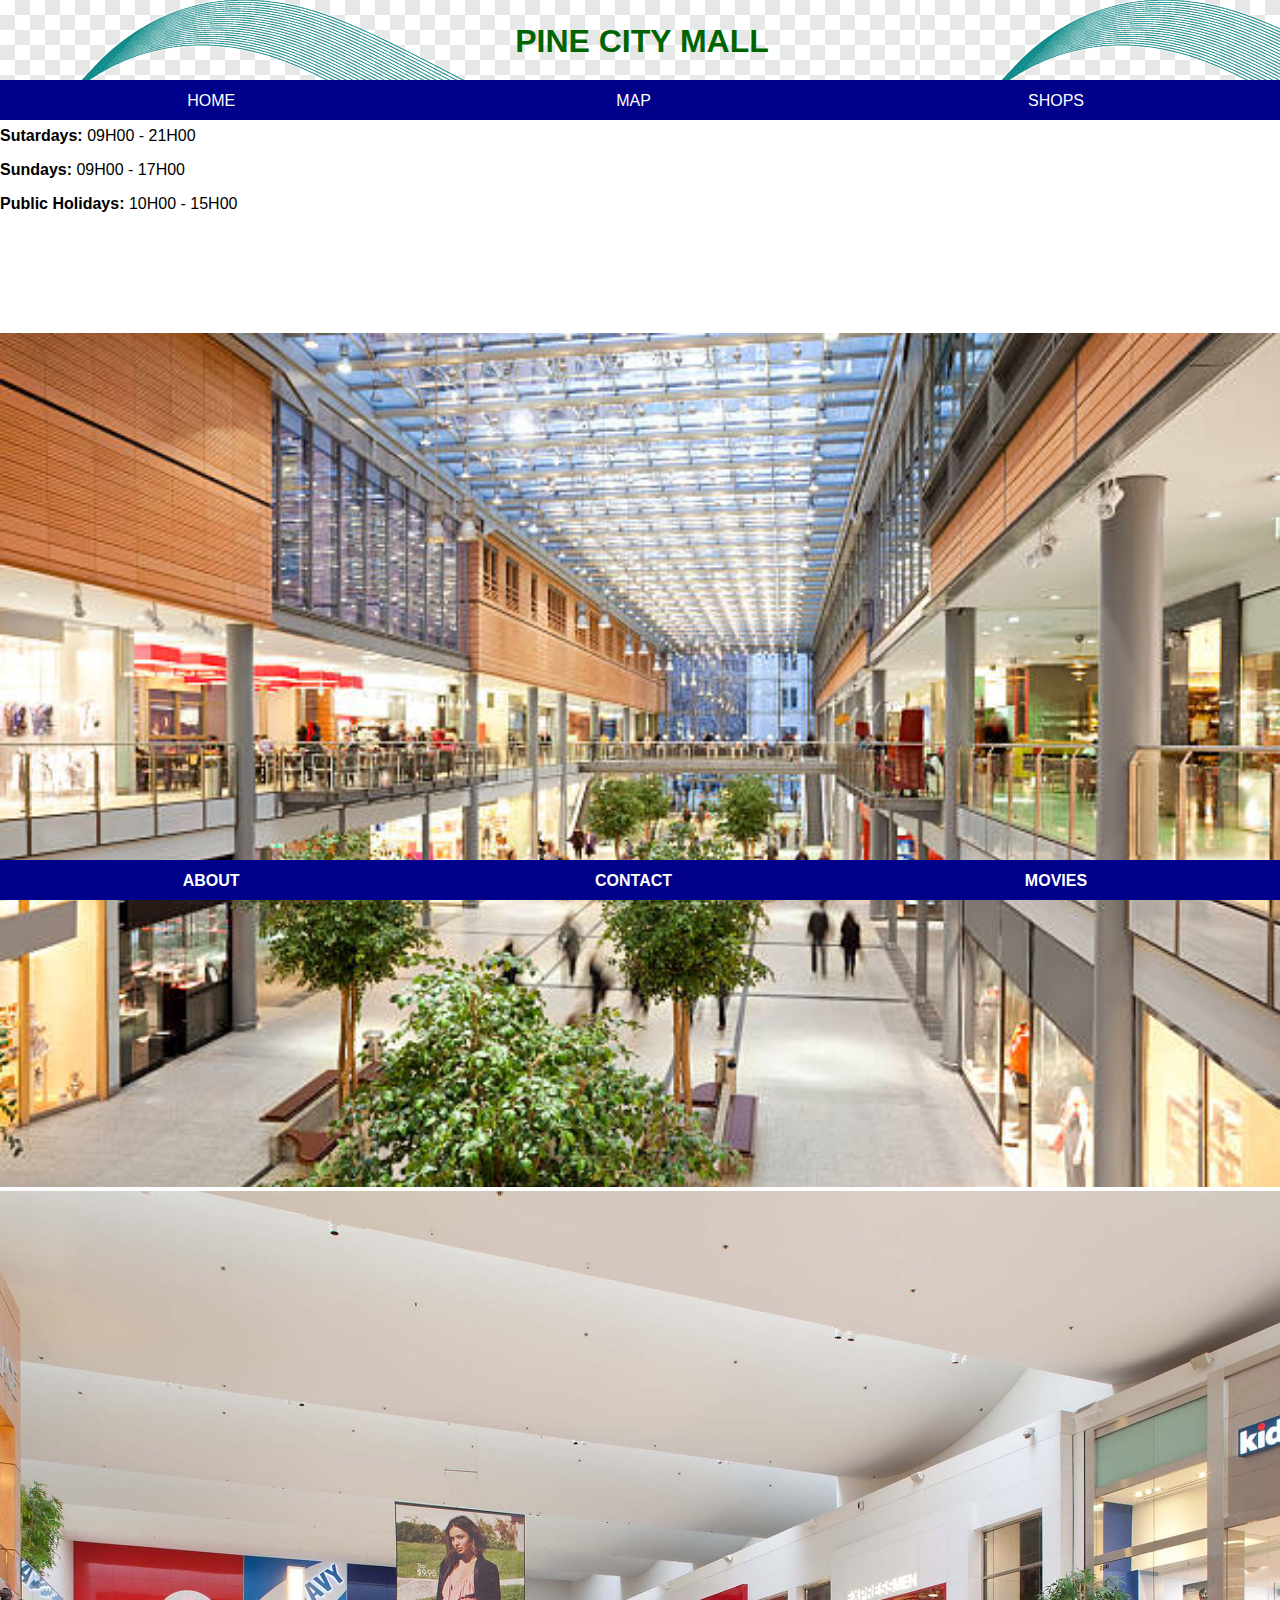
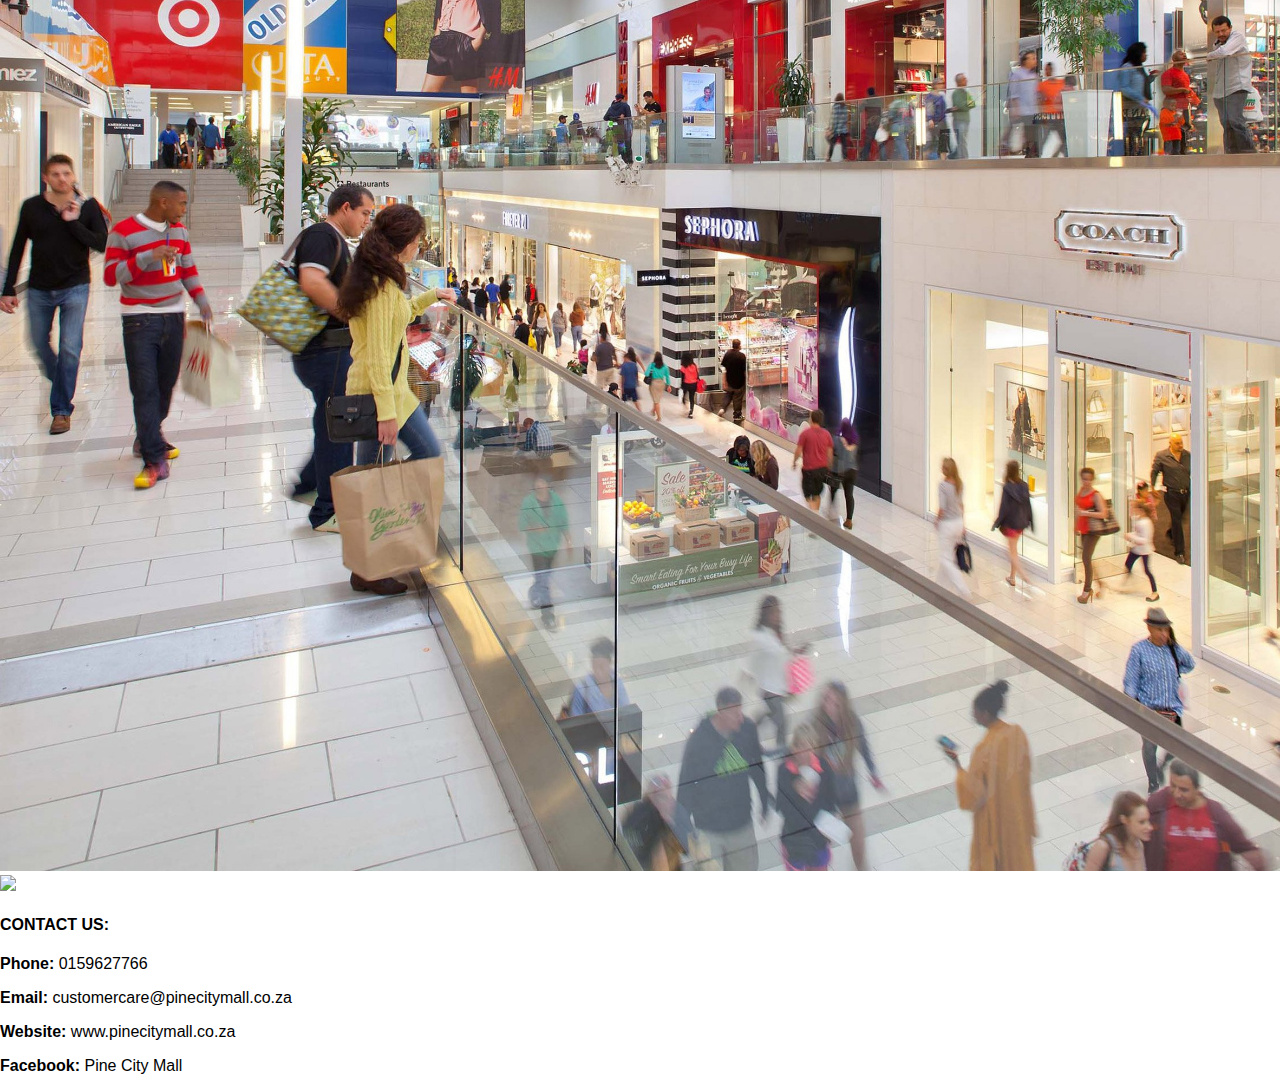
==== contact.html @ 47f8ba3e "module 2 assessment 2 submission" ====
<!DOCTYPE html>
<html>
    <head>
        <link rel="stylesheet" href="style.css">
    </head>
    <body>
        <div id="header">
        <h1>PINE CITY MALL</h1>
        </div>
        <div id="tabs-top">
            <a href="index.html">HOME</a>
            <a href="map.html">MAP</a>
            <a href="shops.html">SHOPS</a>
        </div>
        <p>We are situated at Phunda Maria road, 8km ffom Tshakhuma Fruit Market.</p>
        <h5>WORKING HOURS</h5>
        <P><b>Monday - Friays:</b> 08H00 - 21H00</P>
        <p><b>Sutardays:</b> 09H00 - 21H00</p>
        <p><b>Sundays:</b> 09H00 - 17H00</p>
        <p><b>Public Holidays:</b> 10H00 - 15H00</p>
        <div id="main-home">
            <img src="images/PINECITYMALL1.jpg" width="100%"/>
            <img src="images/PINECITYMALL2.jpg" width="100%"/>
            <img src="images/PINECITYMALL.jpg" Width="100%"/>

            <h4>CONTACT US:</h4>
            <p><b> Phone:</b> 0159627766</p>
            <p><b>Email:</b> customercare@pinecitymall.co.za</p>
            <p><b>Website:</b> www.pinecitymall.co.za</p>
            <p><b>Facebook:</b> Pine City Mall</p>
        </div>
        <div id="tabs-bottom">
             <a href="about.html">ABOUT</a>
            <a href="contact.html">CONTACT</a>
            <a href="movies.html">MOVIES</a>
        </div>
    </body>
</html>
---- style.css ----
body{
    padding: 0;
    margin: 0;
    font-family: Helvetica;
    
}

/*===============HEADER==============*/

#header{
    position: fixed;
    top: 0px;
    left: 0Px;
    z-index: 500;
    width: 100%;
    height: 80px;
    background-image: url(images/background.png);
    background-repeat: repeat-x;
    font-family: helvetica, sans-serif;
    font-weight: 900;
    color: darkgreen;
    padding: 2px;
    text-align: center;
}

#header-text{
    display: block;
    margin: auto;
    height: 70%;
    padding-top: 15px;
    
}

/*==============TOP-TABS===============*/

#tabs-top{
    position: fixed;
    top: 80px;
    left: 0;
    z-index: 500;
    width: 100%;
    height: 40px;
    background-color: darkblue;
}
#tabs-top a{
    float: left;
    display: block;
    width: 33%;
    height: 35px;
    color: white;
    text-align: center;
    text-decoration: none;
    padding-top: 12px;
}

/*================MAIN-HOME===========*/

#main-home{
    margin-top: 120px;
}

/*==============BOTTOM-TABS===========*/

#tabs-bottom{
    position: fixed;
    bottom: 0;
    left: 0;
    z-index: 500;
    width: 100%;
    height: 40px;
    background-color: darkblue;
}

#tabs-bottom a{
    float:left;
    display: block;
    width: 33%;
    height: 35px;
    font-weight: 700;
    color: white;
    text-align:  center;
    text-decoration: none;
    padding-top: 12px;
}

/*==============MAIN-HOME==============*/

#main{
    margin-top: 119px;
    background-color: blanchedalmond;
    background-repeat: repeat-y;
}

#content{
    padding-top: 1px;
    padding-bottom: 50px;
}
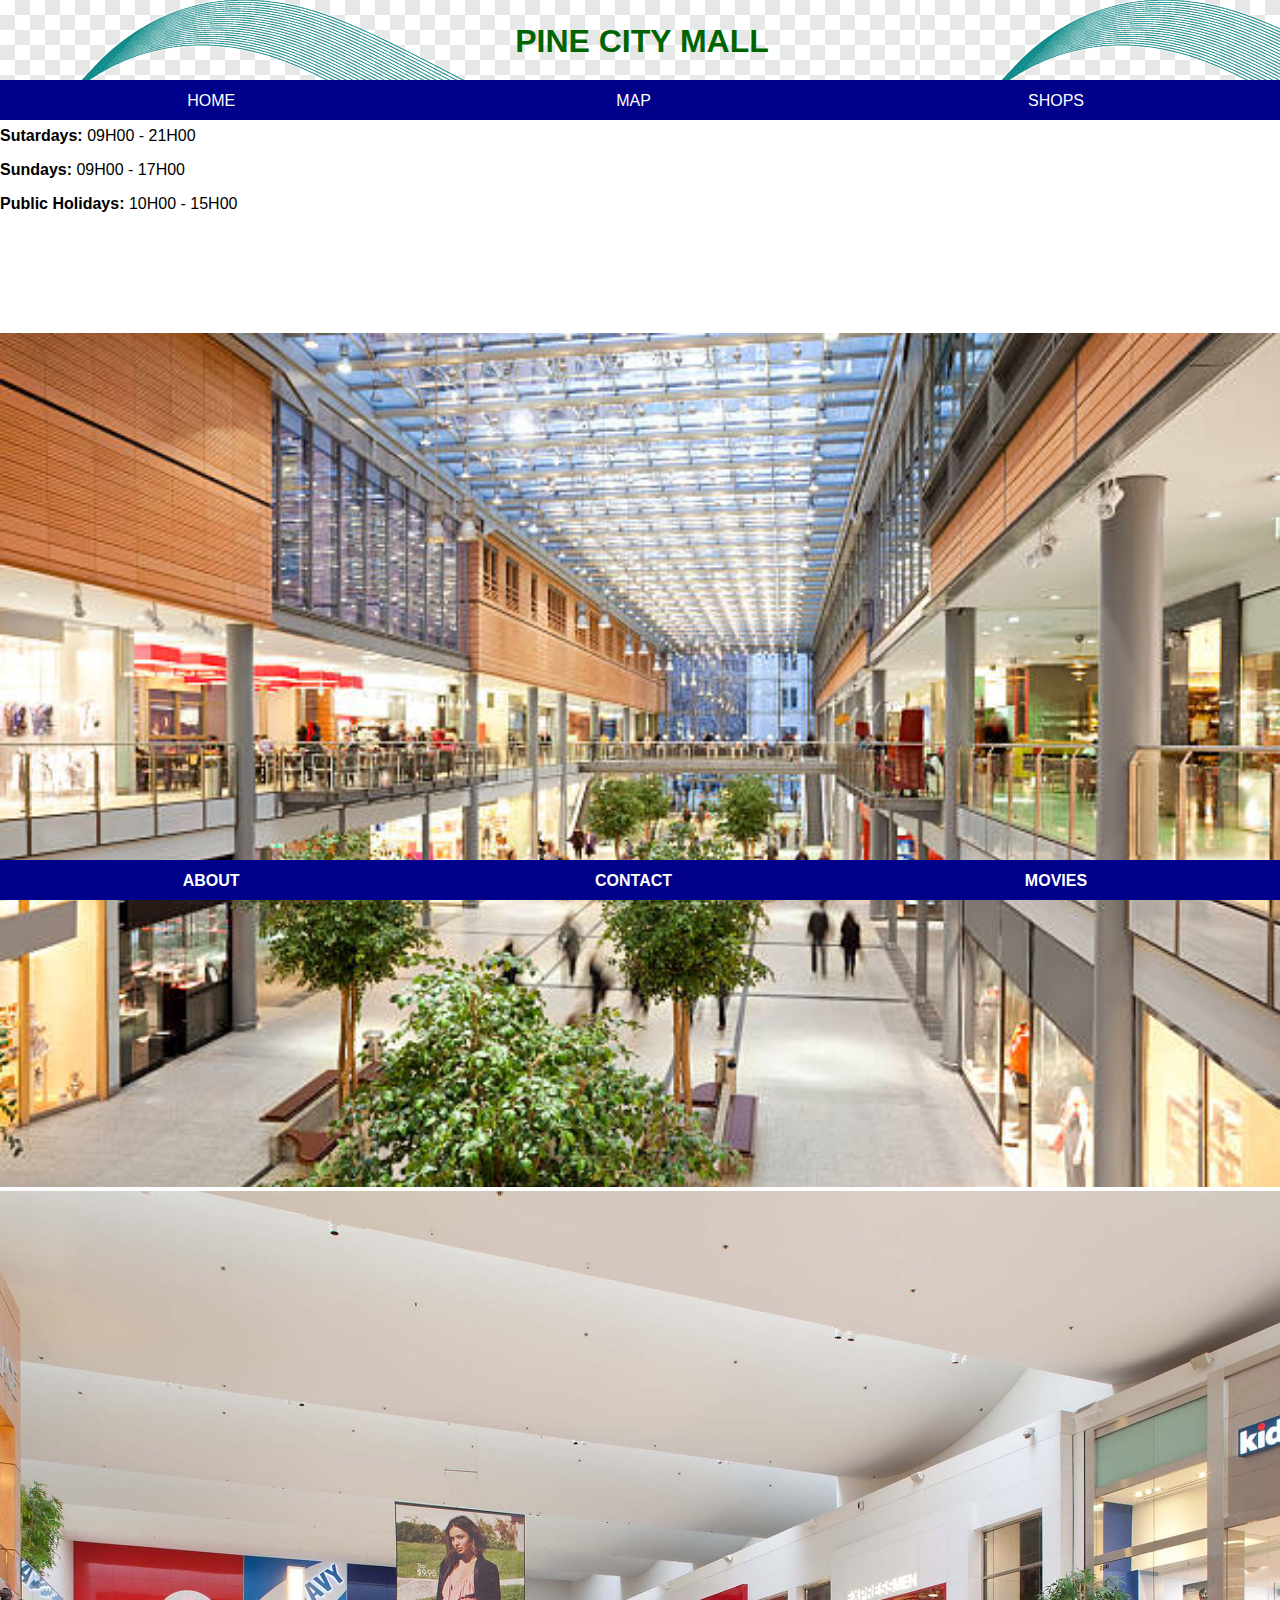
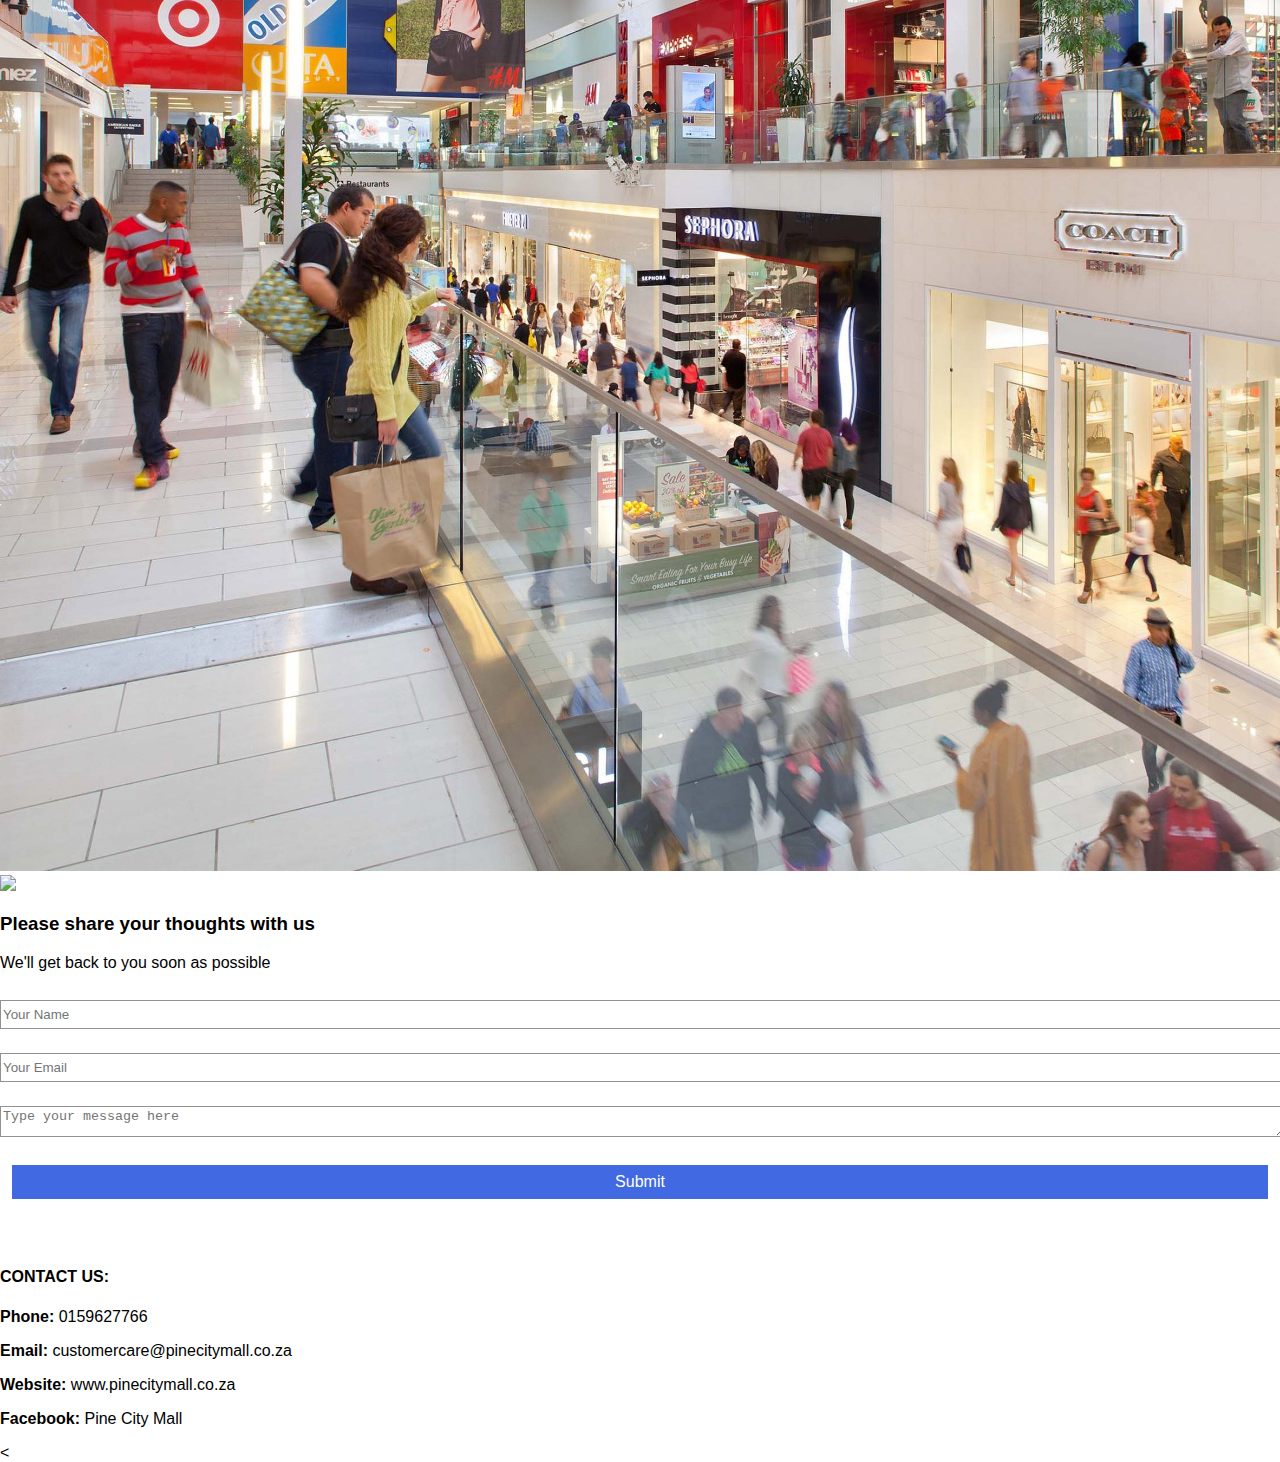
==== commit f6783b6c: "Resubmission" ====
--- a/contact.html
+++ b/contact.html
@@ -22,13 +22,23 @@
             <img src="images/PINECITYMALL1.jpg" width="100%"/>
             <img src="images/PINECITYMALL2.jpg" width="100%"/>
             <img src="images/PINECITYMALL.jpg" Width="100%"/>
-
+            <div id="info-box-full">
+            <h3>Please share your thoughts with us</h3>
+            <p>We'll get back to you soon as possible</p>
+            <input type="text" placeholder="Your Name" id="name"/>
+            <input type="text" placeholder="Your Email" id="email"/>
+            <textarea placeholder="Type your message here"></textarea>
+            <a class="button" href="Submit">Submit</a>
+                <br/><br/>
+        </div>
             <h4>CONTACT US:</h4>
             <p><b> Phone:</b> 0159627766</p>
             <p><b>Email:</b> customercare@pinecitymall.co.za</p>
             <p><b>Website:</b> www.pinecitymall.co.za</p>
             <p><b>Facebook:</b> Pine City Mall</p>
         </div>
+        
+        <
         <div id="tabs-bottom">
              <a href="about.html">ABOUT</a>
             <a href="contact.html">CONTACT</a>
--- a/style.css
+++ b/style.css
@@ -87,11 +87,41 @@
 
 #main{
     margin-top: 119px;
-    background-color: blanchedalmond;
-    background-repeat: repeat-y;
+    background-repeat: repeat-x;
+    background-color: antiquewhite;
+
 }
 
 #content{
     padding-top: 1px;
     padding-bottom: 50px;
 }
+
+h2{
+    font-family: fantasy;
+    color: blueviolet;
+}
+
+input{
+    width: 100%;
+    height: 25px;
+    margin: 12px 0;
+    border: 1px solid #929292;
+}
+
+textarea{
+    width: 100%;
+    height: 25px;
+    margin: 12px 0;
+    border: 1px solid#929292;
+}
+.button{
+    display: block;
+    background-color: royalblue;
+    text-decoration: none;
+    text-align: center;
+    color: white;
+    font-size: 16PX;
+    margin: 12PX;
+    padding: 8PX 0;
+    }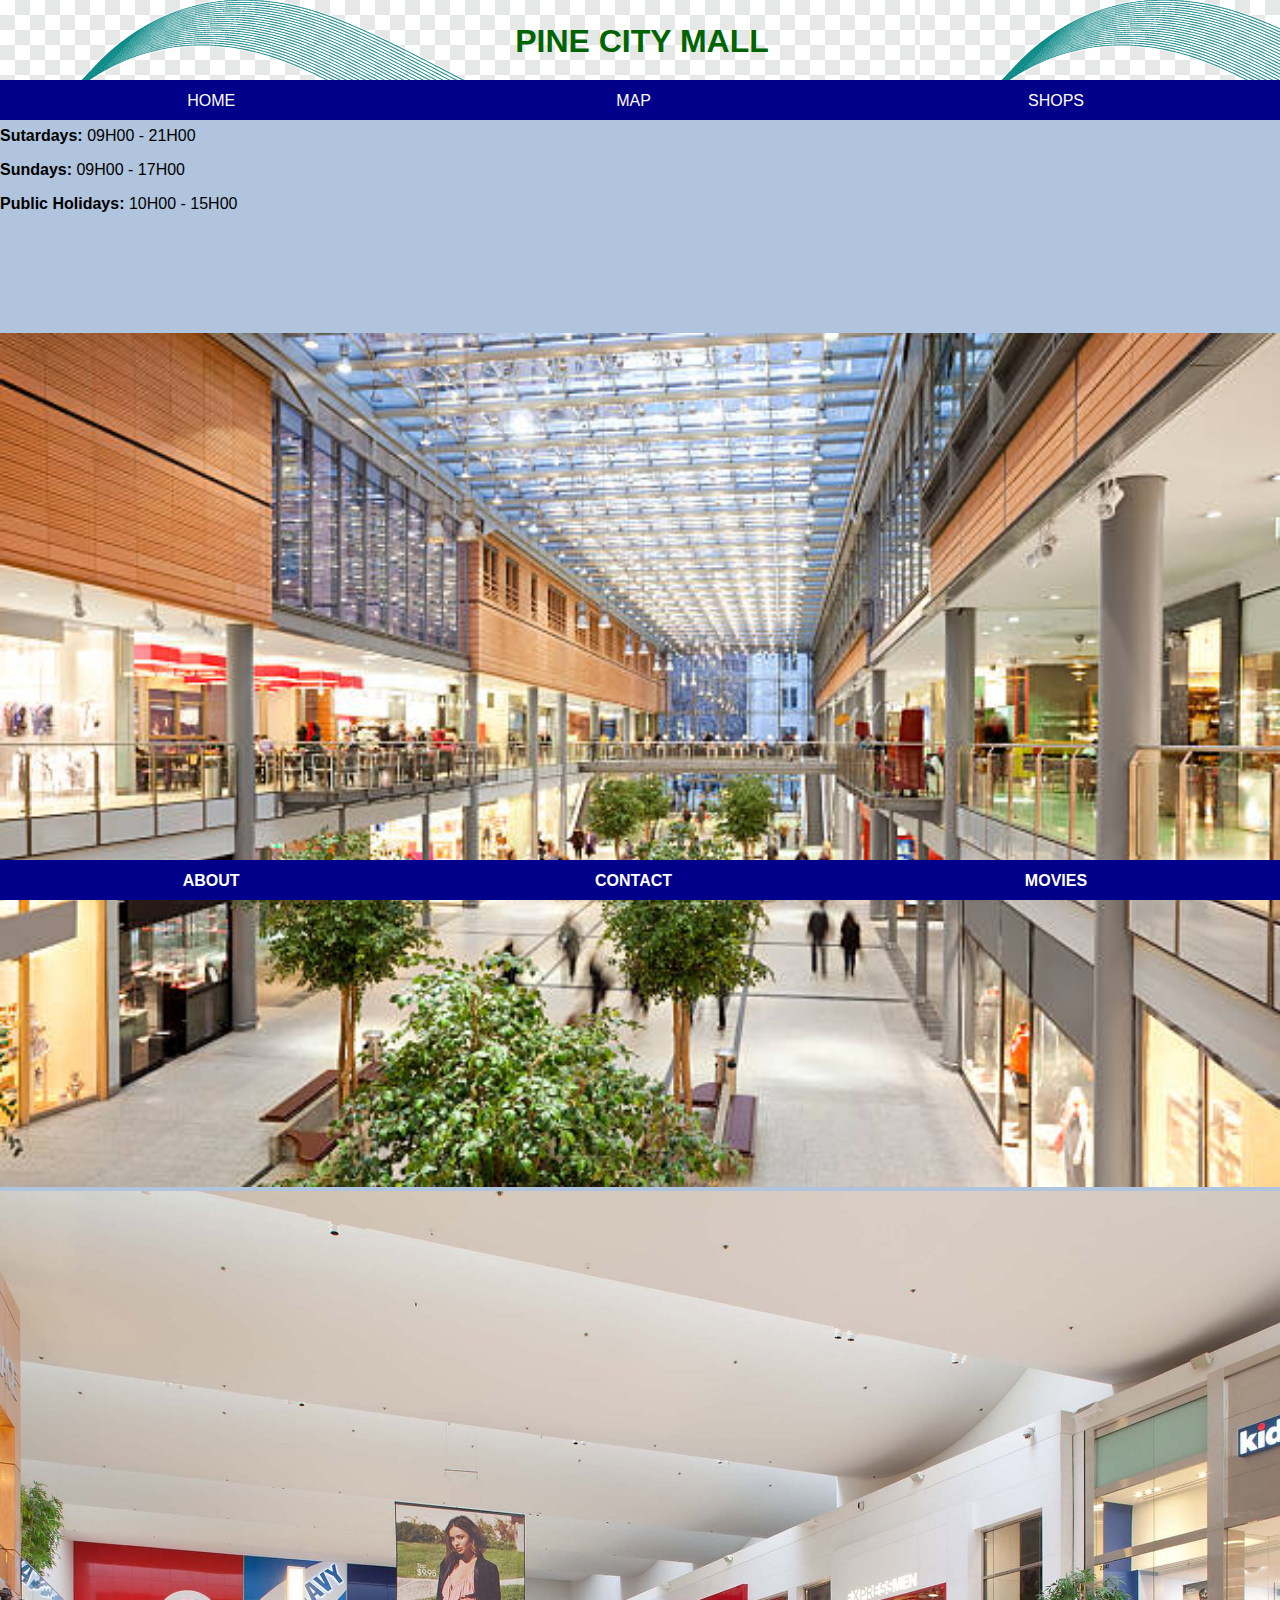
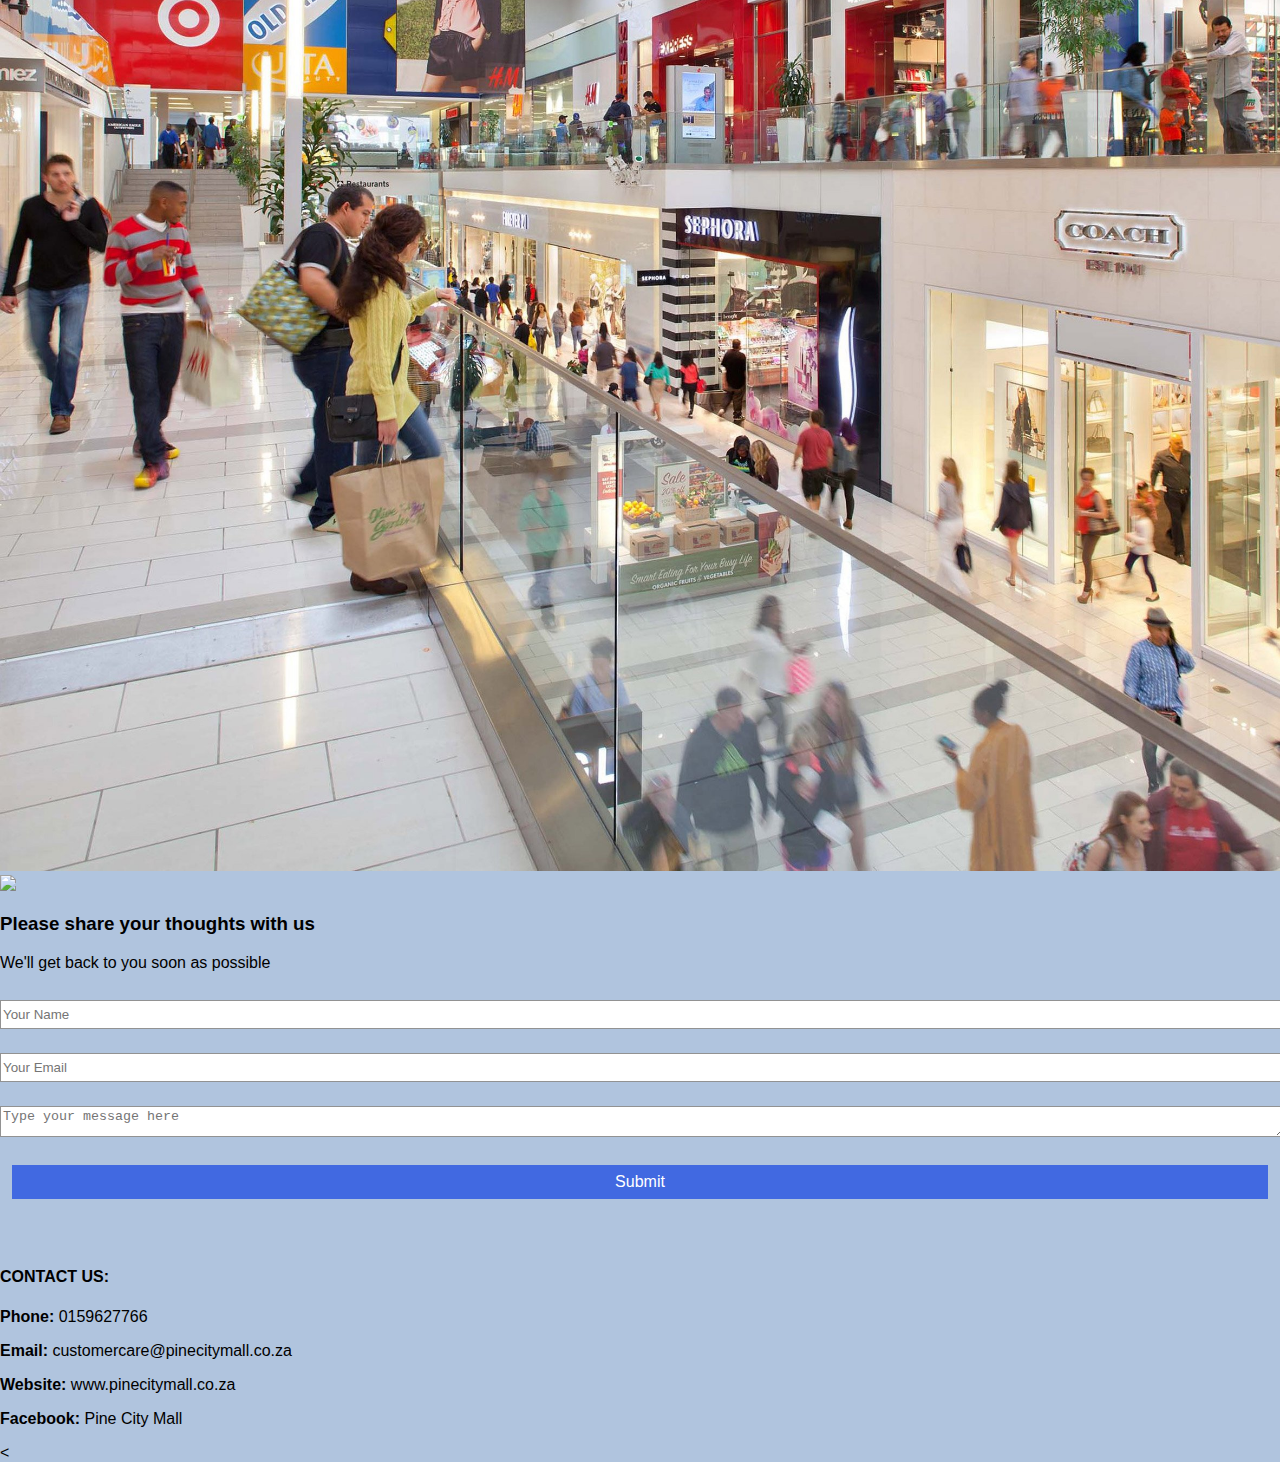
==== commit bd34fc39: "ressubmission" ====
--- a/contact.html
+++ b/contact.html
@@ -28,7 +28,7 @@
             <input type="text" placeholder="Your Name" id="name"/>
             <input type="text" placeholder="Your Email" id="email"/>
             <textarea placeholder="Type your message here"></textarea>
-            <a class="button" href="Submit">Submit</a>
+            <a class="button" href="#">Submit</a>
                 <br/><br/>
         </div>
             <h4>CONTACT US:</h4>
--- a/style.css
+++ b/style.css
@@ -2,6 +2,7 @@
     padding: 0;
     margin: 0;
     font-family: Helvetica;
+    background-color: lightsteelblue;
     
 }
 
@@ -27,8 +28,7 @@
     display: block;
     margin: auto;
     height: 70%;
-    padding-top: 15px;
-    
+    padding-top: 15px;   
 }
 
 /*==============TOP-TABS===============*/
@@ -89,7 +89,6 @@
     margin-top: 119px;
     background-repeat: repeat-x;
     background-color: antiquewhite;
-
 }
 
 #content{
@@ -115,13 +114,14 @@
     margin: 12px 0;
     border: 1px solid#929292;
 }
+
 .button{
     display: block;
     background-color: royalblue;
     text-decoration: none;
     text-align: center;
     color: white;
-    font-size: 16PX;
-    margin: 12PX;
-    padding: 8PX 0;
+    font-size: 16px;
+    margin: 12px;
+    padding: 8px 0;
     }